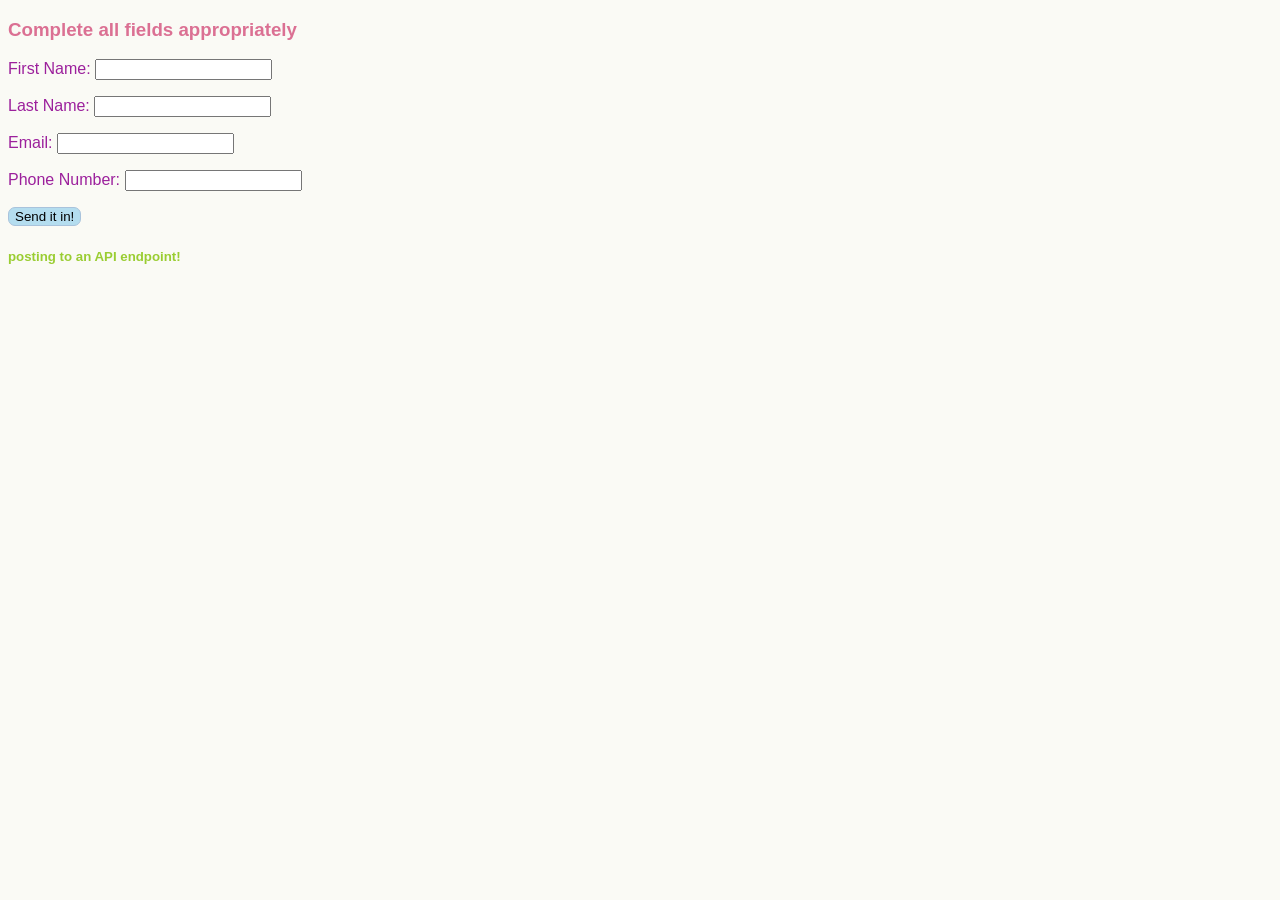
==== index.html @ c2de1359 "add CSS stylesheet and basic styling including font, bg, font colour" ====
<!DOCTYPE html>
<html lang="en">
<head>
    <link rel="stylesheet" href="style.css">   
    <meta charset="UTF-8">
    <meta name="viewport" content="width=device-width, initial-scale=1.0">
    <title>Simple Web Form Practice</title>
</head>
<body>
<h3>Complete all fields appropriately</h3>

<form action="/handle-form-page" method="post">
    <p>
        <label for="firstname">First Name:</label>
        <input type="text" id="firstname" name="first_name" required />
    </p>
    <p>
        <label for="lastname">Last Name:</label>
        <input type="text" id="lastname" name="last_name" required />
    </p>
    <p>
        <label for="email">Email:</label>
        <input type="email" id="email" name="email" required />
    </p>
    <p>
        <label for="phonenumber">Phone Number:</label>
        <input type="tel" id="phonenumber" name="phonenumber" pattern="[0-9]{3}-[0-9]{3}-[0-9]{4}" required />
    </p>
    <p class="button">
        <button type="submit">Send it in!</button>
    </p>
</form>
<h5>posting to an API endpoint!</h5>
</body>
</html>
---- style.css ----
@import url('https://fonts.googleapis.com/css2?family=Clarity+City:ital,wght@0,100..900;1,100..900&family=Open+Sans:ital,wght@0,300..800;1,300..800&display=swap');



body {
  font-family: 'Clarity City', sans-serif;
  color: rgb(156, 32, 156);
  font-weight: 500;
  background-color: rgba(246, 246, 237, 0.502);
}

h3 {
    color: palevioletred
}

h5 {
    color: yellowgreen
}

button {
    font-family: 'Clarity City', sans-serif;
    font-weight: 200;
    background-color: rgb(180, 221, 239);
    border: 1.5px solid rgb(169, 195, 220);
    border-radius: 7px;
    cursor: pointor;
}
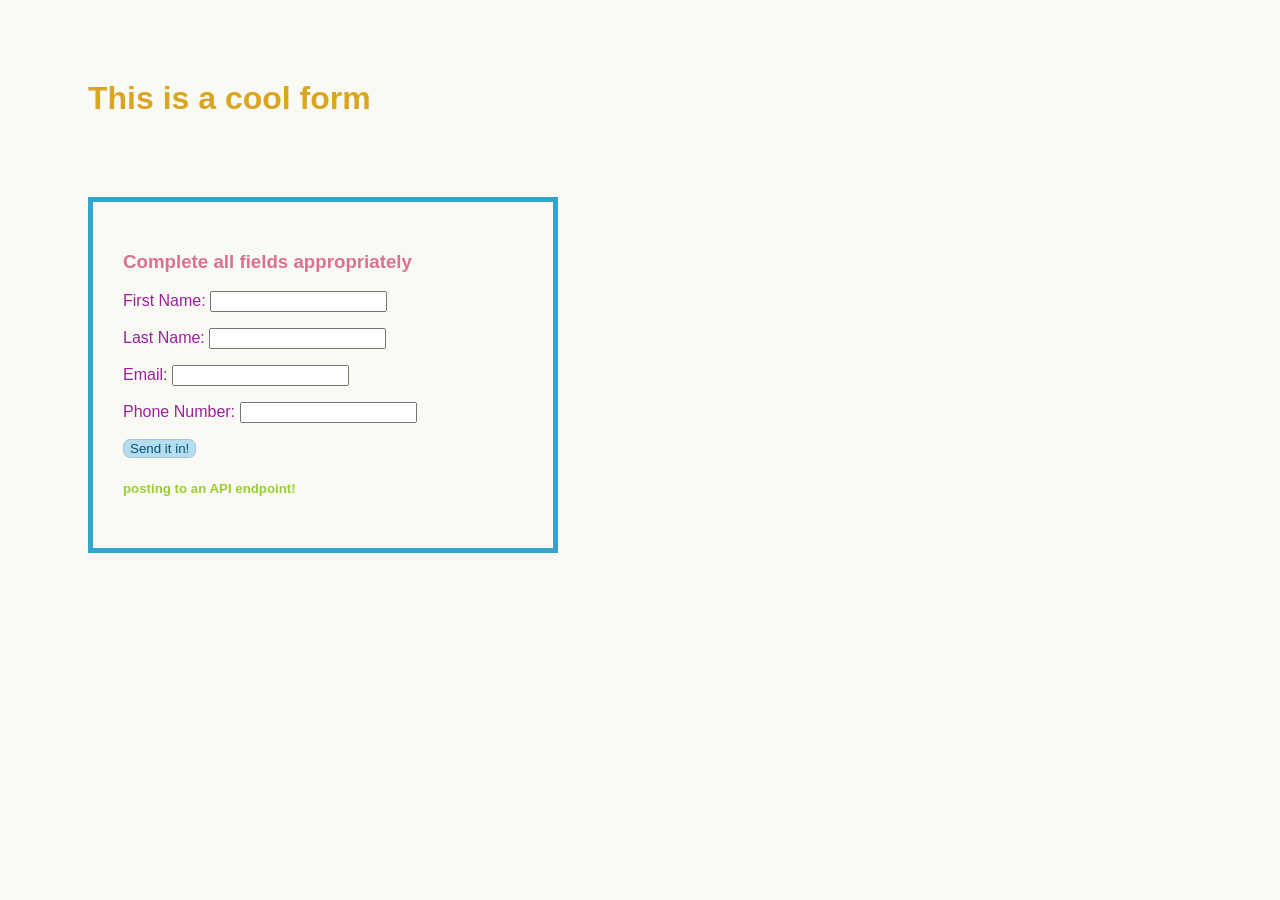
==== commit 4a4a1fe5: "final random css adds before working on input validation" ====
--- a/index.html
+++ b/index.html
@@ -7,8 +7,11 @@
     <title>Simple Web Form Practice</title>
 </head>
 <body>
+<div class="header-div">
+    <h1>This is a cool form</h1>
+</div>
+<div class="form-div">
 <h3>Complete all fields appropriately</h3>
-
 <form action="/handle-form-page" method="post">
     <p>
         <label for="firstname">First Name:</label>
@@ -31,5 +34,6 @@
     </p>
 </form>
 <h5>posting to an API endpoint!</h5>
+</div>
 </body>
 </html>
--- a/style.css
+++ b/style.css
@@ -1,12 +1,14 @@
 @import url('https://fonts.googleapis.com/css2?family=Clarity+City:ital,wght@0,100..900;1,100..900&family=Open+Sans:ital,wght@0,300..800;1,300..800&display=swap');
-
-
 
 body {
   font-family: 'Clarity City', sans-serif;
   color: rgb(156, 32, 156);
   font-weight: 500;
   background-color: rgba(246, 246, 237, 0.502);
+}
+
+h1 {
+    color:goldenrod
 }
 
 h3 {
@@ -20,8 +22,21 @@
 button {
     font-family: 'Clarity City', sans-serif;
     font-weight: 200;
+    color: rgb(8, 83, 115);
     background-color: rgb(180, 221, 239);
     border: 1.5px solid rgb(169, 195, 220);
     border-radius: 7px;
     cursor: pointor;
+}
+
+div.form-div {
+    border: 5px solid rgb(50, 164, 205);
+    padding: 30px;
+    width: 400px;
+    margin: 80px
+}
+
+div.header-div {
+    border: none;
+    margin: 80px
 }
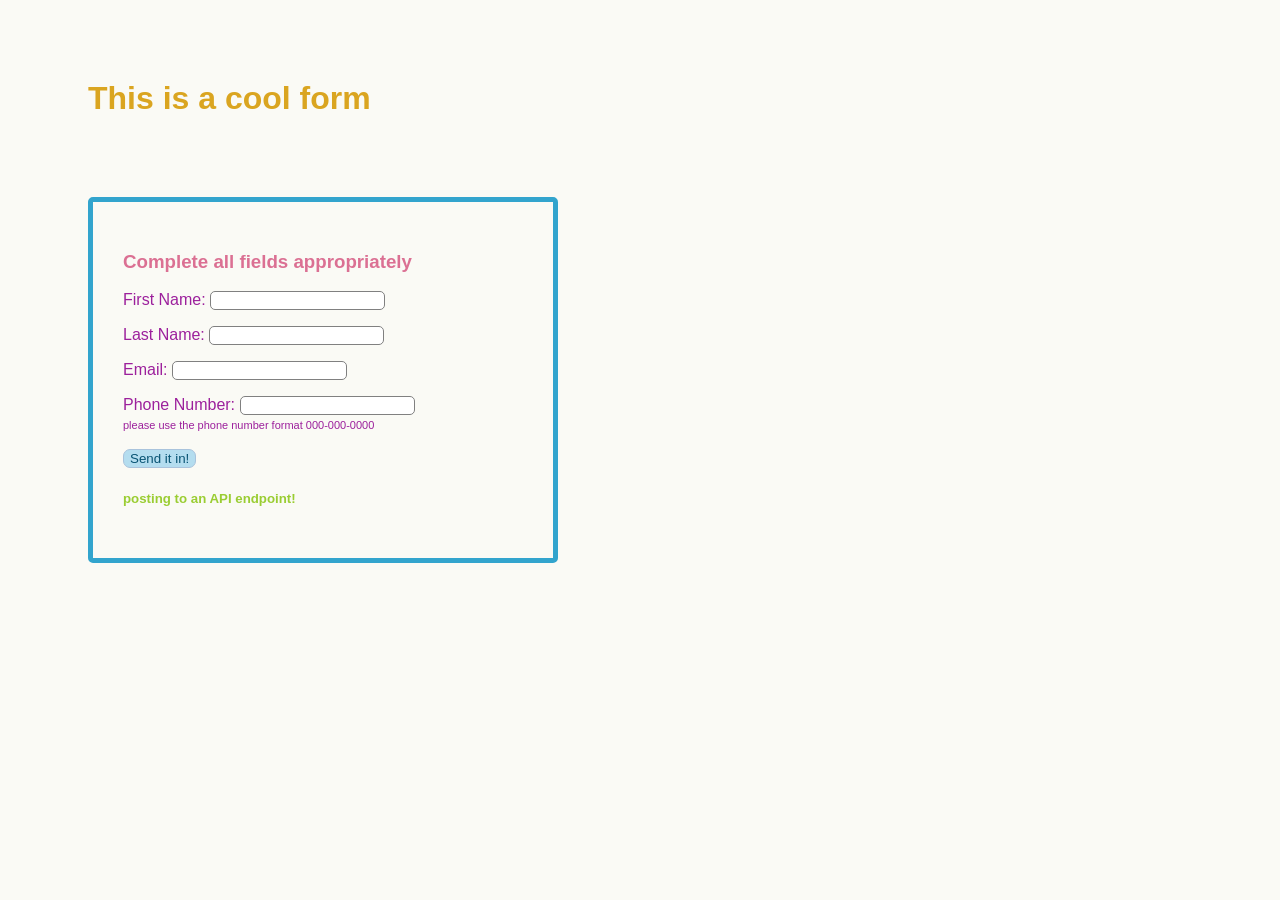
==== commit 45152235: "add a phone number format note to describe the regex specified" ====
--- a/index.html
+++ b/index.html
@@ -27,7 +27,8 @@
     </p>
     <p>
         <label for="phonenumber">Phone Number:</label>
-        <input type="tel" id="phonenumber" name="phonenumber" pattern="[0-9]{3}-[0-9]{3}-[0-9]{4}" required />
+       <input type="tel" id="phonenumber" name="phonenumber" pattern="[0-9]{3}-[0-9]{3}-[0-9]{4}" required />
+       <br><small>please use the phone number format 000-000-0000</small>
     </p>
     <p class="button">
         <button type="submit">Send it in!</button>
--- a/style.css
+++ b/style.css
@@ -33,10 +33,21 @@
     border: 5px solid rgb(50, 164, 205);
     padding: 30px;
     width: 400px;
-    margin: 80px
+    margin: 80px;
+    border-radius: 5px;
 }
 
 div.header-div {
     border: none;
-    margin: 80px
+    margin: 80px;
+}
+
+input {
+    border-radius: 5px;
+    border: 1px solid gray;
+}
+
+small {
+    font-size: 11px;
+    font-weight: 150
 }
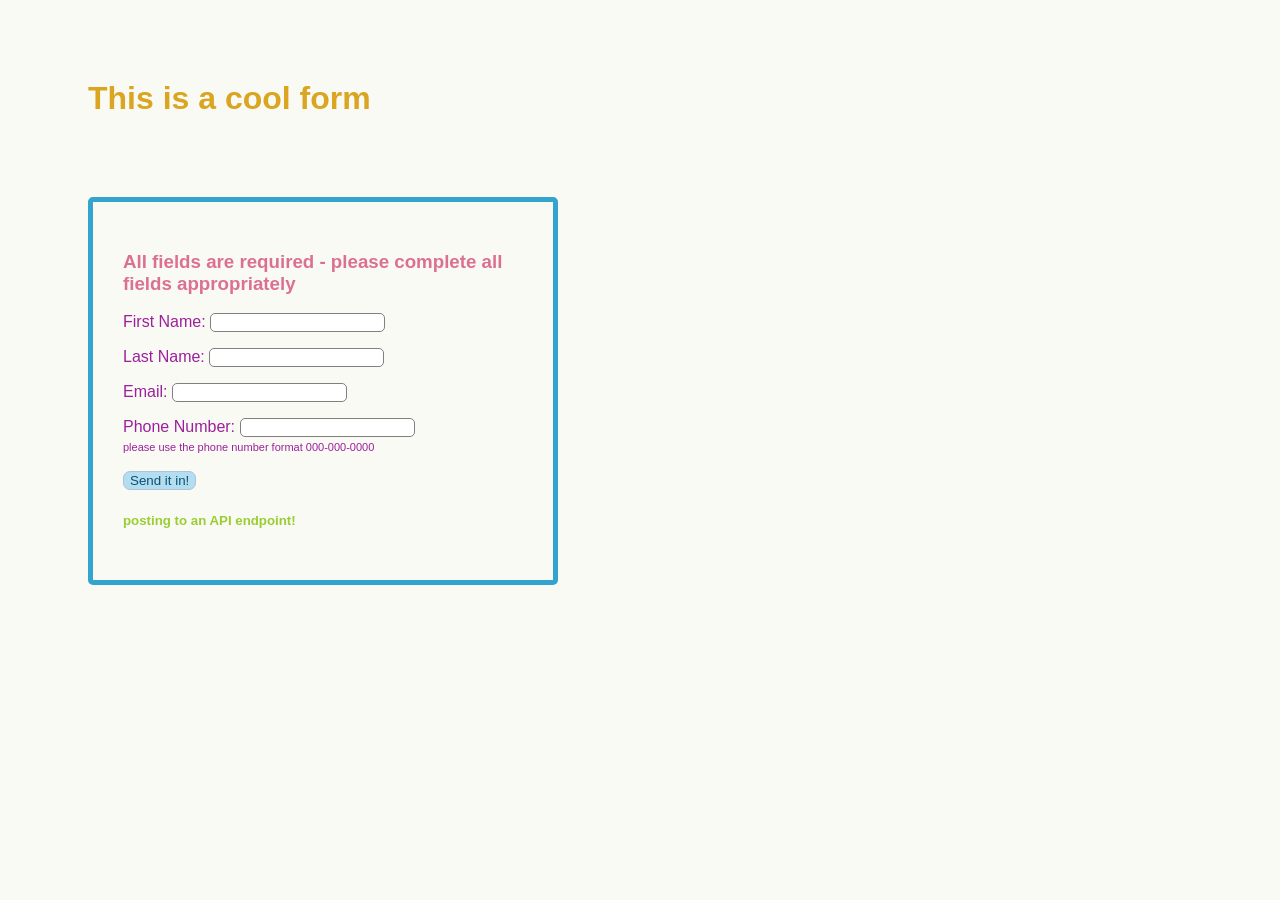
==== commit df61507e: "add specification notes" ====
--- a/index.html
+++ b/index.html
@@ -1,7 +1,8 @@
 <!DOCTYPE html>
 <html lang="en">
 <head>
-    <link rel="stylesheet" href="style.css">   
+    <link rel="stylesheet" href="style.css"> 
+     
     <meta charset="UTF-8">
     <meta name="viewport" content="width=device-width, initial-scale=1.0">
     <title>Simple Web Form Practice</title>
@@ -11,7 +12,7 @@
     <h1>This is a cool form</h1>
 </div>
 <div class="form-div">
-<h3>Complete all fields appropriately</h3>
+<h3>All fields are required - please complete all fields appropriately</h3>
 <form action="/handle-form-page" method="post">
     <p>
         <label for="firstname">First Name:</label>
